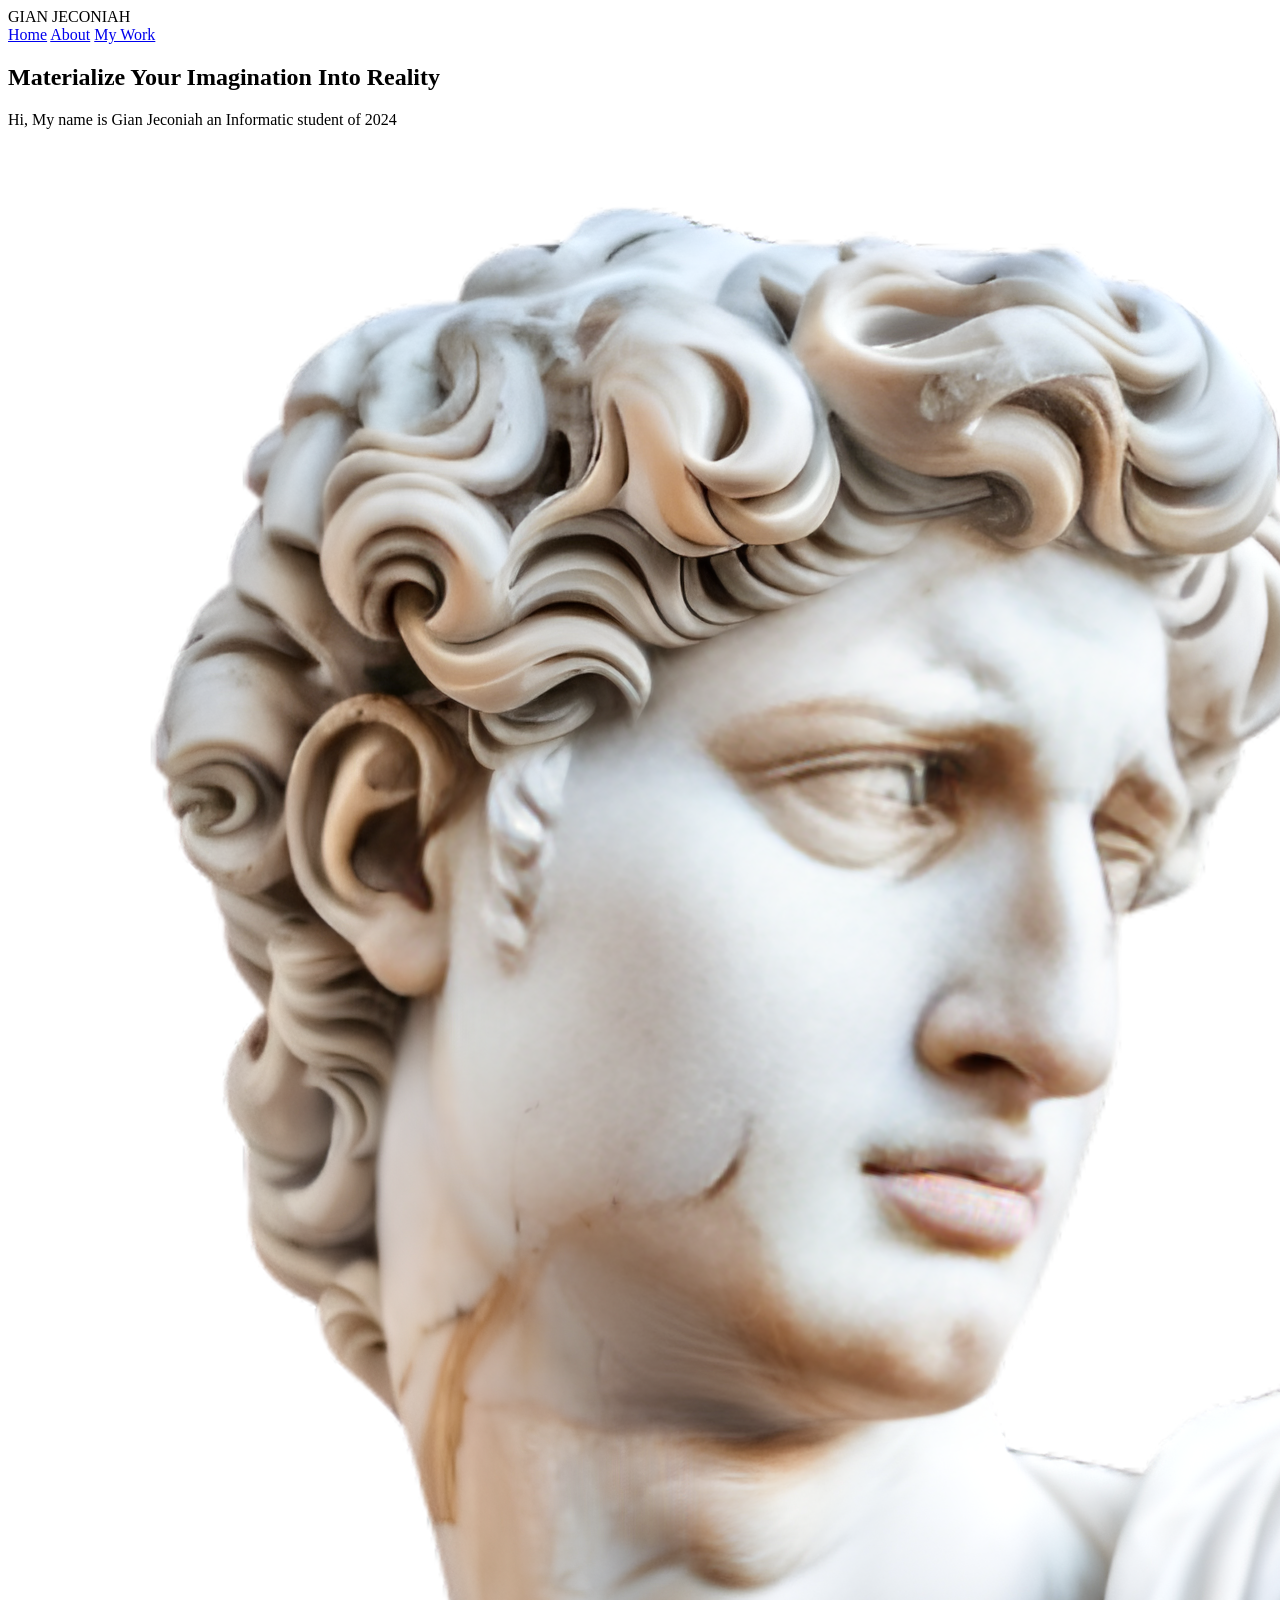
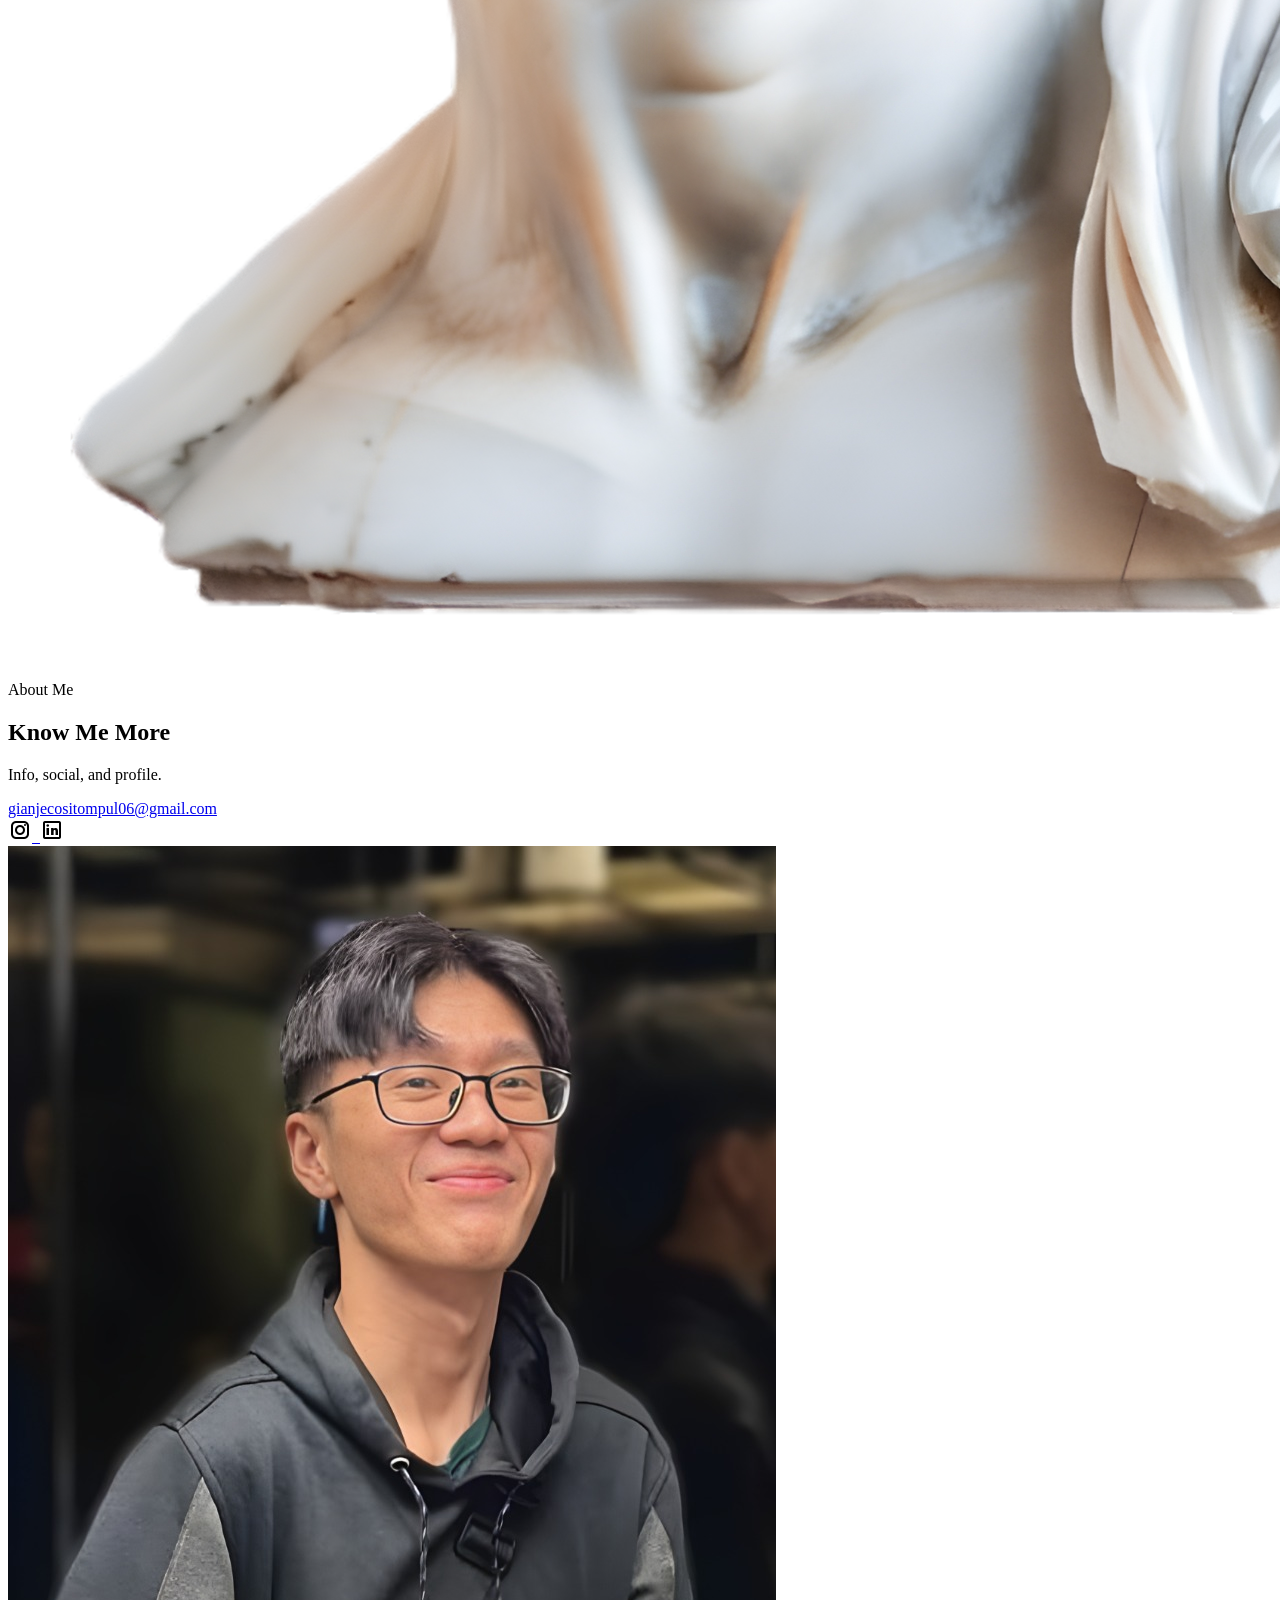
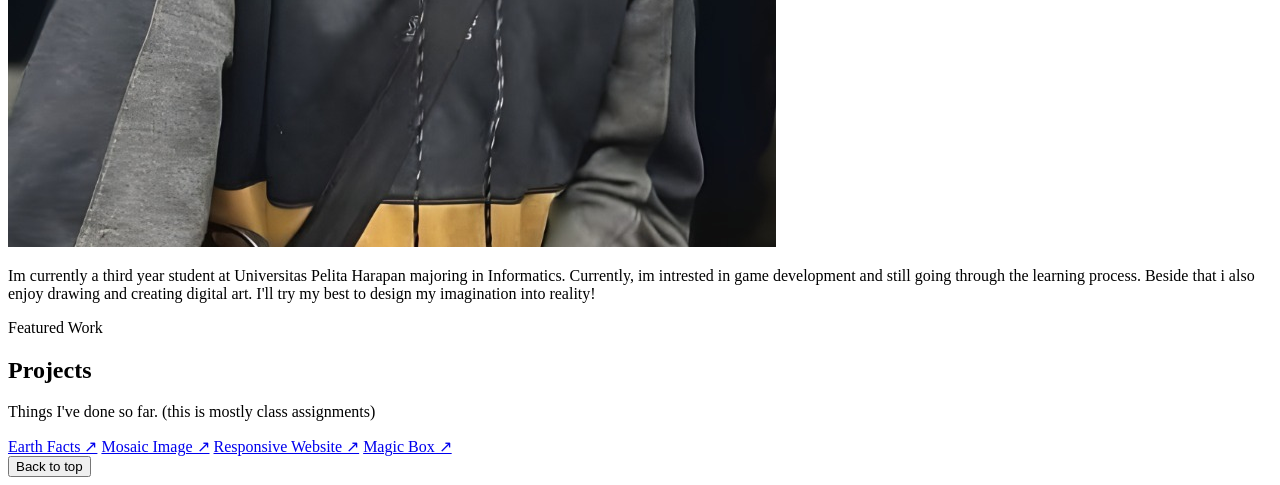
==== index.html @ 8a25c8f4 "Update and rename webpage.html to index.html" ====
<!DOCTYPE html>
<html lang="en">
<head>
    <meta charset="UTF-8">
    <meta name="viewport" content="width=device-width, initial-scale=1.0">
    <title>Gian Jeconiah // My Portfolio</title>
    
    <link rel="stylesheet" href="style.css">
    <script src="script.js" defer></script>
    
<!-- Fonts -->
    <link rel="preconnect" href="https://fonts.googleapis.com">
    <link rel="preconnect" href="https://fonts.gstatic.com" crossorigin>
    <link href="https://fonts.googleapis.com/css2?family=Inter:wght@300;400;500;600;700&display=swap" rel="stylesheet">
    
</head>
<body>
    <div class="container">

<!-- Header -->
        <header class="header">
            <div class="logo">GIAN JECONIAH</div>
            <nav class="navbar">
                <a href="#home">Home</a>
                <a href="#about">About</a>
                <a href="#my-work">My Work</a>
            </nav>
        </header>

        <main>

<!-- Home -->
            <section class="hero" id="home">
                <div class="hero-content">
                    <h1 class="hero-title">Materialize Your <span class="hero-title-accent">Imagination</span> Into Reality</h1>
                    
                    <div class="hero-bottom-text">
                        <p>Hi, My name is Gian Jeconiah an Informatic student of 2024</p>
                    </div>
                </div>
                
                <div class="hero-visual">
                    <div class="abstract-shape placeholder-img">
                        <img src="resources/greekstatue.png" alt="3D Abstract Image" />
                    </div>
                </div>
            </section>

            <div class="divider"></div>

<!-- About -->
            <section class="about" id="about">
                <div class="section-label">About Me</div>
                <div class="about-content">
                    <div class="about-header">
                        <div class="about-title-group">
                            <h2 class="section-title">Know Me More</h2>
                            <p class="about-subtitle">Info, social, and profile.</p>
                        </div>
                        <a href="mailto:gianjecositompul06@gmail.com" class="accent-text email-link">gianjecositompul06@gmail.com</a>
                    </div>
                    
                    <div class="about-details">
                        <div class="social-links">
                            <a href="https://www.instagram.com/gianjeco/" target="_blank" rel="noopener noreferrer" aria-label="Instagram profile">
                                <img class="social-icon" src="resources/instagram-icon.png" alt="">
                            </a>
                            <a href="https://github.com/GianJeconiah" target="_blank" rel="noopener noreferrer" aria-label="GitHub profile">
                                <img class="social-icon" src="resources/github-icon.png" alt="">
                            </a>
                            <a href="https://www.linkedin.com/in/gian-jeconiah-4915b12b5/" target="_blank" rel="noopener noreferrer" aria-label="LinkedIn profile">
                                <img class="social-icon" src="resources/linkedin-icon.png" alt="">
                            </a>
                        </div>
                        
                        <div class="profile-image">
                            <img src="resources/profilepicture.jpeg" alt="Gian Jeconiah">
                        </div>
                        
                        <div class="profile-bio">
                            <p>Im currently a third year student at Universitas Pelita Harapan majoring in Informatics. Currently, im intrested in game development and still going through the learning process. Beside that i also enjoy drawing and creating digital art. I'll try my best to design my imagination into reality!</p>
                        </div>
                    </div>
                </div>
            </section>

            <div class="divider"></div>

<!-- My Work -->
            <section class="portfolio" id="my-work">
                <div class="section-label">Featured Work</div>
                <div class="portfolio-content">
                    <div class="portfolio-header">
                        <div class="portfolio-title-row">
                            <h2 class="section-title">Projects</h2>
                            <div class="portfolio-desc">
                                <p>Things I've done so far. (this is mostly class assignments)</p>
                            </div>
                        </div>
                    </div>

                    <div class="portfolio-grid">
                        <a class="project-title project-text-link" href="https://gianjeconiah.github.io/WebTugasLab2/" target="_blank" rel="noopener noreferrer">Earth Facts ↗</a>
                        <a class="project-title project-text-link" href="https://gianjeconiah.github.io/WebTugasLab4.1/" target="_blank" rel="noopener noreferrer">Mosaic Image ↗</a>
                        <a class="project-title project-text-link" href="https://gianjeconiah.github.io/WebTugasLab4.2/" target="_blank" rel="noopener noreferrer">Responsive Website ↗</a>
                        <a class="project-title project-text-link" href="https://gianjeconiah.github.io/WebTugasLab5/" target="_blank" rel="noopener noreferrer">Magic Box ↗</a>
                    </div>
                </div>
            </section>
        </main>
    </div>
    <button class="back-to-top" type="button" aria-label="Back to top" title="Back to top">Back to top</button>
</body>
</html>
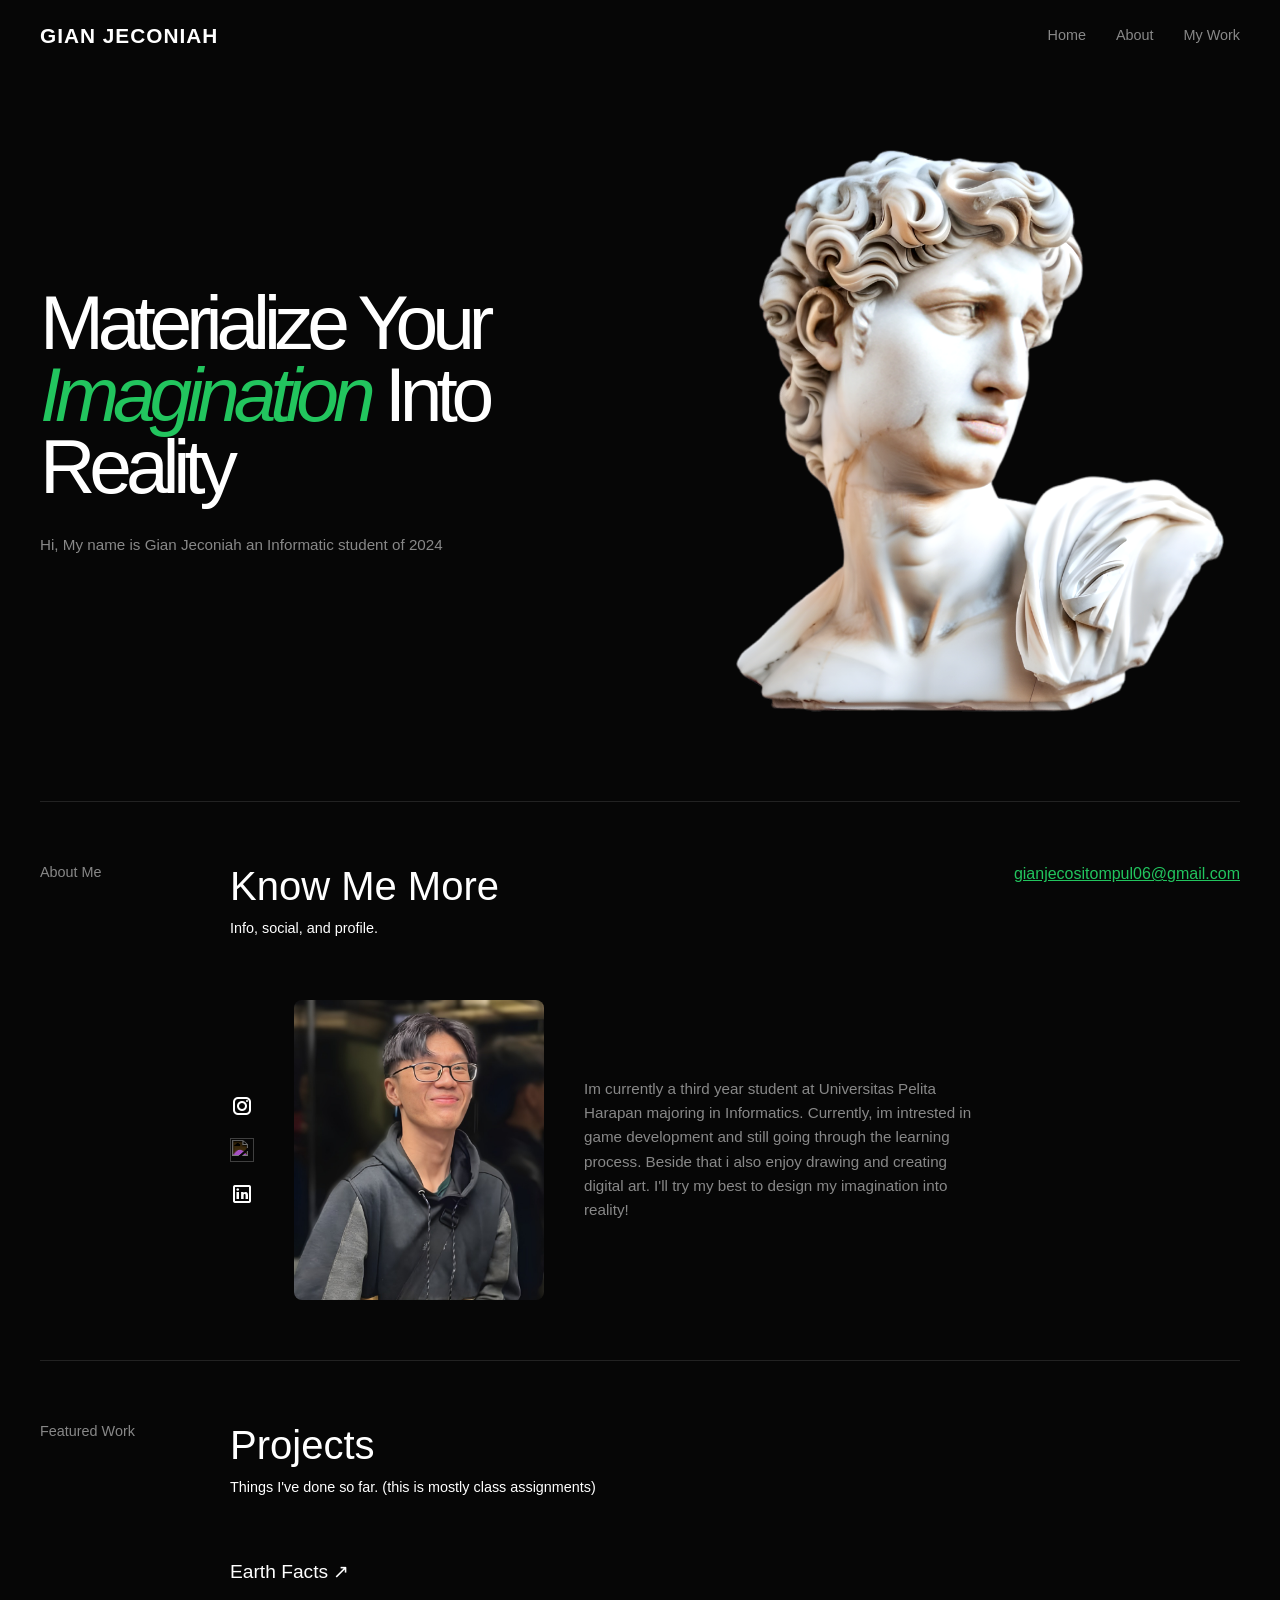
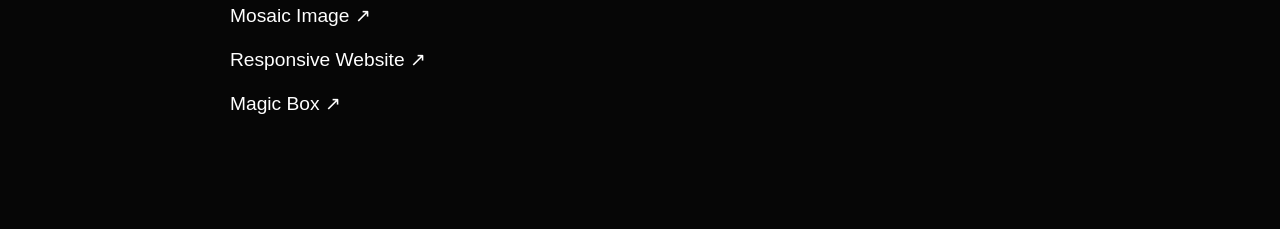
==== commit 36ad24d9: "Add files via upload" ====
--- a/index.html
+++ b/index.html
@@ -3,11 +3,11 @@
 <head>
     <meta charset="UTF-8">
     <meta name="viewport" content="width=device-width, initial-scale=1.0">
-    <title>Gian Jeconiah // My Portfolio</title>
+    <title>Gian Jeconiah | My Portfolio</title>
     
     <link rel="stylesheet" href="style.css">
     <script src="script.js" defer></script>
-    
+
 <!-- Fonts -->
     <link rel="preconnect" href="https://fonts.googleapis.com">
     <link rel="preconnect" href="https://fonts.gstatic.com" crossorigin>
@@ -111,4 +111,4 @@
     </div>
     <button class="back-to-top" type="button" aria-label="Back to top" title="Back to top">Back to top</button>
 </body>
-</html>
+</html>
--- a/style.css
+++ b/style.css
@@ -0,0 +1,378 @@
+:root {
+    --bg-color: #060606;
+    --text-main: #ffffff;
+    --text-muted: #888888;
+    --accent-green: #22c55e;
+    --border-color: #222222;
+    --card-bg: #111111;
+}
+
+* {
+    margin: 0;
+    padding: 0;
+    box-sizing: border-box;
+}
+
+body {
+    background-color: var(--bg-color);
+    color: var(--text-main);
+    font-family: 'Inter', sans-serif;
+    line-height: 1.5;
+    -webkit-font-smoothing: antialiased;
+}
+
+a {
+    text-decoration: none;
+    color: var(--text-main);
+    transition: color 0.3s ease;
+}
+
+.accent-text {
+    color: var(--accent-green);
+    font-weight: 500;
+}
+
+.email-link {
+    text-decoration: underline;
+}
+
+.container {
+    max-width: 1400px;
+    margin: 0 auto;
+    padding: 0 40px;
+}
+
+.divider {
+    height: 1px;
+    background-color: var(--border-color);
+    margin: 60px 0;
+}
+
+/*Placeholders for missing images*/
+.placeholder-img {
+    background-color: var(--card-bg);
+    display: flex;
+    align-items: center;
+    justify-content: center;
+    border-radius: 8px;
+}
+
+/*Header*/
+.header {
+    display: flex;
+    justify-content: space-between;
+    align-items: center;
+    padding: 20px 0 10px;
+}
+
+.logo {
+    font-weight: 700;
+    font-size: 1.3rem;
+    letter-spacing: 1px;
+}
+
+.navbar {
+    display: flex;
+    gap: 30px;
+    font-size: 0.9rem;
+    color: var(--text-muted);
+    margin-left: auto;
+    justify-content: flex-end;
+    align-items: center;
+}
+
+.navbar a {
+    color: var(--text-muted);
+    font-weight: 400;
+}
+
+.navbar a:hover {
+    color: var(--text-main);
+}
+
+/*Hero Section*/
+.hero {
+    display: grid;
+    grid-template-columns: 1.2fr 0.8fr;
+    gap: 40px;
+    align-items: center;
+    padding-top: 40px;
+    min-height: 680px;
+}
+
+.hero-content {
+    display: flex;
+    flex-direction: column;
+    justify-content: center;
+    padding-right: 20px;
+}
+
+.hero-title {
+    font-size: clamp(4.2rem, 6vw, 9rem);
+    line-height: 0.94;
+    font-weight: 500;
+    margin-bottom: 32px;
+    letter-spacing: -0.08em;
+    max-width: 760px;
+}
+
+.hero-title-accent {
+    display: inline-block;
+    color: var(--accent-green);
+    font-style: italic;
+    transform: perspective(700px) rotateX(var(--tilt-x, 0deg)) rotateY(var(--tilt-y, 0deg));
+    transition: transform 300ms ease;
+}
+
+.hero-title-accent.is-tilting {
+    transition-duration: 80ms;
+}
+
+.hero-bottom-text {
+    font-size: 0.95rem;
+    color: var(--text-muted);
+}
+
+.hero-visual {
+    display: flex;
+    flex-direction: column;
+    align-items: center;
+    justify-content: center;
+    position: relative;
+    min-height: 520px;
+}
+
+.abstract-shape {
+    width: 520px;
+    height: 460px;
+    background: transparent;
+    overflow: visible;
+    border-radius: 0;
+    display: flex;
+    align-items: center;
+    justify-content: center;
+}
+
+.abstract-shape img {
+    width: 120%;
+    height: 120%;
+    object-fit: contain;
+    object-position: center top;
+    display: block;
+    filter: brightness(1.02) contrast(1.08);
+    transform: translateY(10px) scale(1.08);
+}
+
+/*Generic Section Layout*/
+.section-label {
+    font-size: 0.9rem;
+    color: var(--text-muted);
+    min-width: 150px;
+}
+
+.section-title {
+    font-size: 2.5rem;
+    font-weight: 500;
+    line-height: 1.2;
+    max-width: 700px;
+}
+
+/*About Section*/
+.about {
+    display: flex;
+    gap: 40px;
+}
+
+.about-content {
+    flex: 1;
+}
+
+.about-header {
+    display: flex;
+    justify-content: space-between;
+    align-items: flex-start;
+    margin-bottom: 60px;
+}
+
+.about-title-group {
+    display: flex;
+    flex-direction: column;
+    align-items: flex-start;
+    gap: 8px;
+}
+
+.about-subtitle {
+    font-size: 0.9rem;
+    color: var(--text-main);
+}
+
+.about-details {
+    display: flex;
+    gap: 40px;
+    align-items: center;
+}
+
+.social-links {
+    display: flex;
+    flex-direction: column;
+    gap: 20px;
+    font-size: 0.9rem;
+}
+
+.social-links .social-icon {
+    display: block;
+    width: 24px;
+    height: 24px;
+    filter: invert(1);
+    transition: opacity 0.3s ease;
+}
+
+.social-links a:hover .social-icon {
+    opacity: 0.7;
+}
+
+.profile-image {
+    width: 250px;
+    height: 300px;
+    overflow: hidden;
+    border-radius: 8px;
+}
+
+.profile-image img {
+    width: 100%;
+    height: 100%;
+    object-fit: cover;
+    object-position: center 35%;
+    display: block;
+}
+
+.profile-bio {
+    max-width: 400px;
+    font-size: 0.95rem;
+    color: var(--text-muted);
+    line-height: 1.6;
+}
+
+/*Portfolio Section*/
+.portfolio {
+    display: flex;
+    gap: 40px;
+    padding-bottom: 100px;
+}
+
+.portfolio-content {
+    flex: 1;
+}
+
+.portfolio-title-row {
+    display: flex;
+    flex-direction: column;
+    align-items: flex-start;
+    gap: 8px;
+    margin-bottom: 60px;
+}
+
+.portfolio-desc {
+    max-width: 400px;
+}
+
+.portfolio-desc p {
+    font-size: 0.9rem;
+    color: var(--text-main);
+}
+
+.portfolio-grid {
+    display: grid;
+    grid-template-columns: 1fr;
+    gap: 5px;
+}
+
+.project-title {
+    font-size: 1.2rem;
+    font-weight: 500;
+    margin-bottom: 10px;
+}
+
+.project-text-link:hover {
+    color: var(--accent-green);
+}
+
+.back-to-top {
+    position: fixed;
+    left: 50%;
+    bottom: 28px;
+    z-index: 20;
+    padding: 0;
+    border: 0;
+    background: none;
+    color: var(--accent-green);
+    font: inherit;
+    font-size: 0.9rem;
+    text-decoration: underline;
+    cursor: pointer;
+    opacity: 0;
+    visibility: hidden;
+    transform: translate(-50%, 8px);
+    transition: opacity 0.2s ease, transform 0.2s ease, visibility 0.2s ease;
+}
+
+.back-to-top.is-visible {
+    opacity: 1;
+    visibility: visible;
+    transform: translate(-50%, 0);
+}
+
+.back-to-top:focus-visible {
+    outline: 2px solid var(--text-main);
+    outline-offset: 3px;
+}
+
+html.has-scroll-reveal .reveal-on-scroll {
+    opacity: 0;
+    transform: translateY(24px);
+    transition: opacity 0.7s ease, transform 0.7s ease;
+}
+
+html.has-scroll-reveal .reveal-on-scroll.is-visible {
+    opacity: 1;
+    transform: translateY(0);
+}
+
+@media (prefers-reduced-motion: reduce) {
+    .back-to-top {
+        transition: none;
+    }
+}
+
+/*Responsive Adjustments*/
+@media (max-width: 1024px) {
+    .hero {
+        grid-template-columns: 1fr;
+    }
+    .hero-visual {
+        align-items: flex-start;
+        margin-top: 40px;
+    }
+    .about,
+    .portfolio {
+        flex-direction: column;
+        gap: 20px;
+    }
+    .about-details {
+        flex-wrap: wrap;
+    }
+}
+
+@media (max-width: 768px) {
+    .back-to-top {
+        bottom: 18px;
+    }
+
+    .header {
+        flex-direction: column;
+        gap: 20px;
+    }
+    .hero-title {
+        font-size: 3rem;
+    }
+}
